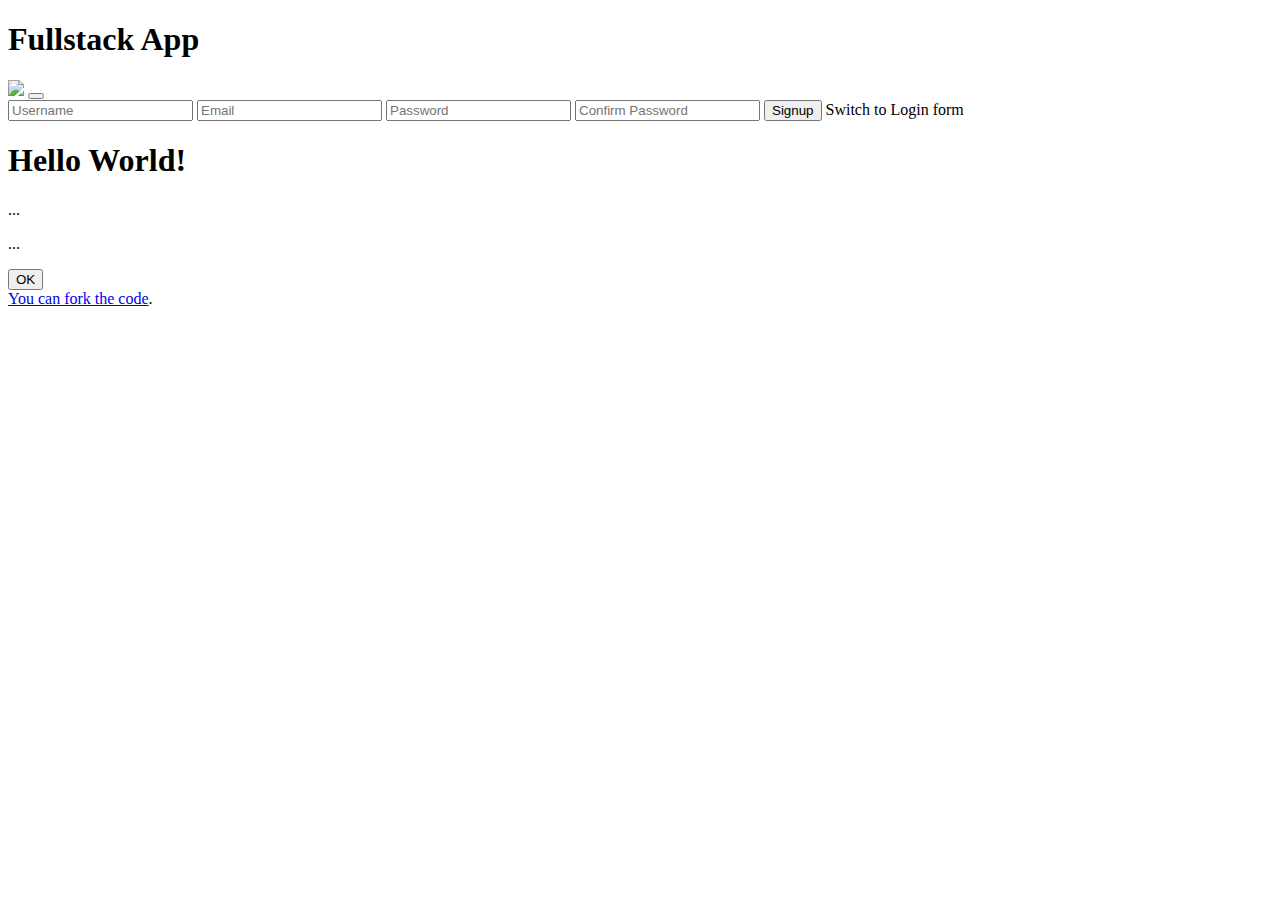
==== frontend/fullstack_ui/index.html @ 7fc5a3d5 "Refactor frontend, and use schema to draw table" ====
<!DOCTYPE html>
<html lang="en">
  <head>
    <meta charset="UTF-8">
    <meta name="viewport" content="width=device-width, initial-scale=1.0">
    <title>Fullstack App</title>
    <link rel="stylesheet" href="/css/style.css">
    <link rel="icon" href="/img/stack.svg">
  </head>
  <body>

    <!-- Authentication -->
      <nav id="navbar" class="navbar">
        <div id="app-name">
          <h1>Fullstack App</h1>
        </div>
        <div id="auth-div" onclick=toggleAuthForm()>
          <img id="auth-icon" src="/img/auth-icon.svg">
          <button id="auth-top-button"> </button>
        </div>
        </nav>
      <div id="auth-form">
        <input id="username-input" type="text" name="username" placeholder="Username">
        <input id="email-input" type="email" name="email" placeholder="Email">
        <input id="password-input" type="password" name="password" placeholder="Password">
        <input id="password-confirm-input" type="password" name="password-confirm" placeholder="Confirm Password">
        <button id="auth-button" onclick=authRequest()>Signup</button>
        <span id="auth-form-toggle">
          <a onclick=renderLoginForm()>Switch to Login form</a>
        </span>
      </div>
    <!-- End of Authentication -->


    <!-- This is the main app -->
      <app id="app">
        <div id="app-header">
          <h1>Hello World!</h1>
        </div>
        <div id="app-body">
          <p class="loading">...</p>
        </div>
        <div id="app-footer">
          <p>...</p>
        </div>
      </app>
    <!-- End of main app -->

    <!-- This is for the popup alert -->
      <div class="overlay" id="overlay">
          <div id="popup">
              <p id="popup-message"></p>
              <button id="popup-button" onclick=closePopUp()>OK</button>
          </div>
      </div>
    <!-- End of popup alert section -->

    <!-- Footer -->
      <footer id="footer">
        <span>
          <a href="https://github.com/peterprescott/fullstack/fork">
            You can fork the code</a>.
        </span>
      </footer>
    <!-- End of footer -->

    <!-- Load the JavaScript files -->
      <div>
        <script src="/js/utils.js"></script>
        <script src="/js/app.js"></script>
        <script src="/js/popup-alert.js"></script>
        <script src="/js/api-auth.js"></script>
        <script src="/js/data-manager.js"></script>
        <script src="/js/config.js"></script>
      </div>
    <!-- End of JavaScript files -->
  </body>
</html>
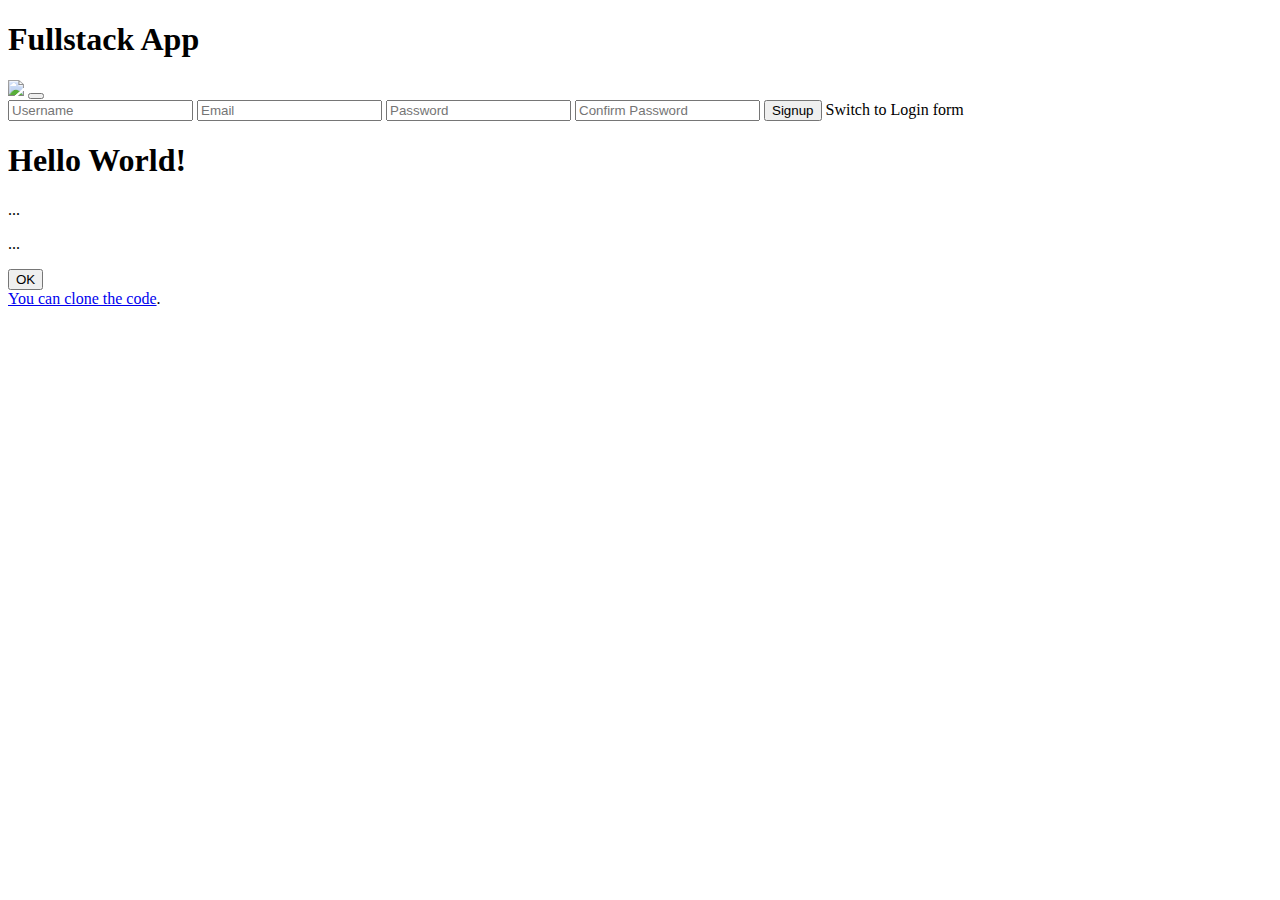
==== commit 791f0e56: "Minor change to footer text" ====
--- a/frontend/fullstack_ui/index.html
+++ b/frontend/fullstack_ui/index.html
@@ -58,8 +58,8 @@
     <!-- Footer -->
       <footer id="footer">
         <span>
-          <a href="https://github.com/peterprescott/fullstack/fork">
-            You can fork the code</a>.
+          <a href="https://github.com/peterprescott/fullstack/">
+            You can clone the code</a>.
         </span>
       </footer>
     <!-- End of footer -->
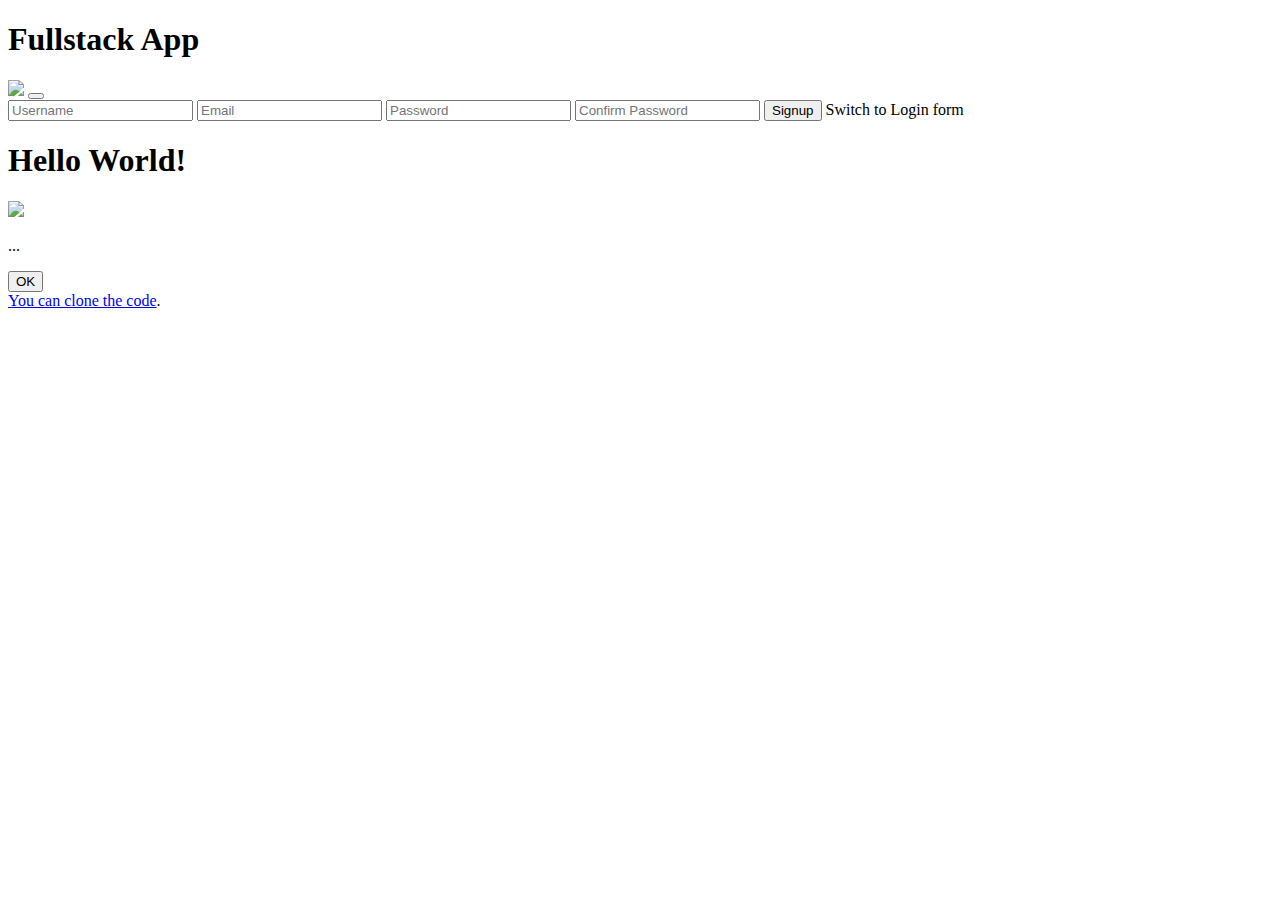
==== commit 40b4bc01: "Add diagram to frontend homepage" ====
--- a/frontend/fullstack_ui/index.html
+++ b/frontend/fullstack_ui/index.html
@@ -38,7 +38,7 @@
           <h1>Hello World!</h1>
         </div>
         <div id="app-body">
-          <p class="loading">...</p>
+          <img id="app-image" src="/img/diagram.svg">
         </div>
         <div id="app-footer">
           <p>...</p>
@@ -72,6 +72,9 @@
         <script src="/js/api-auth.js"></script>
         <script src="/js/data-manager.js"></script>
         <script src="/js/config.js"></script>
+        <script>
+          resizeBody();
+        </script>
       </div>
     <!-- End of JavaScript files -->
   </body>
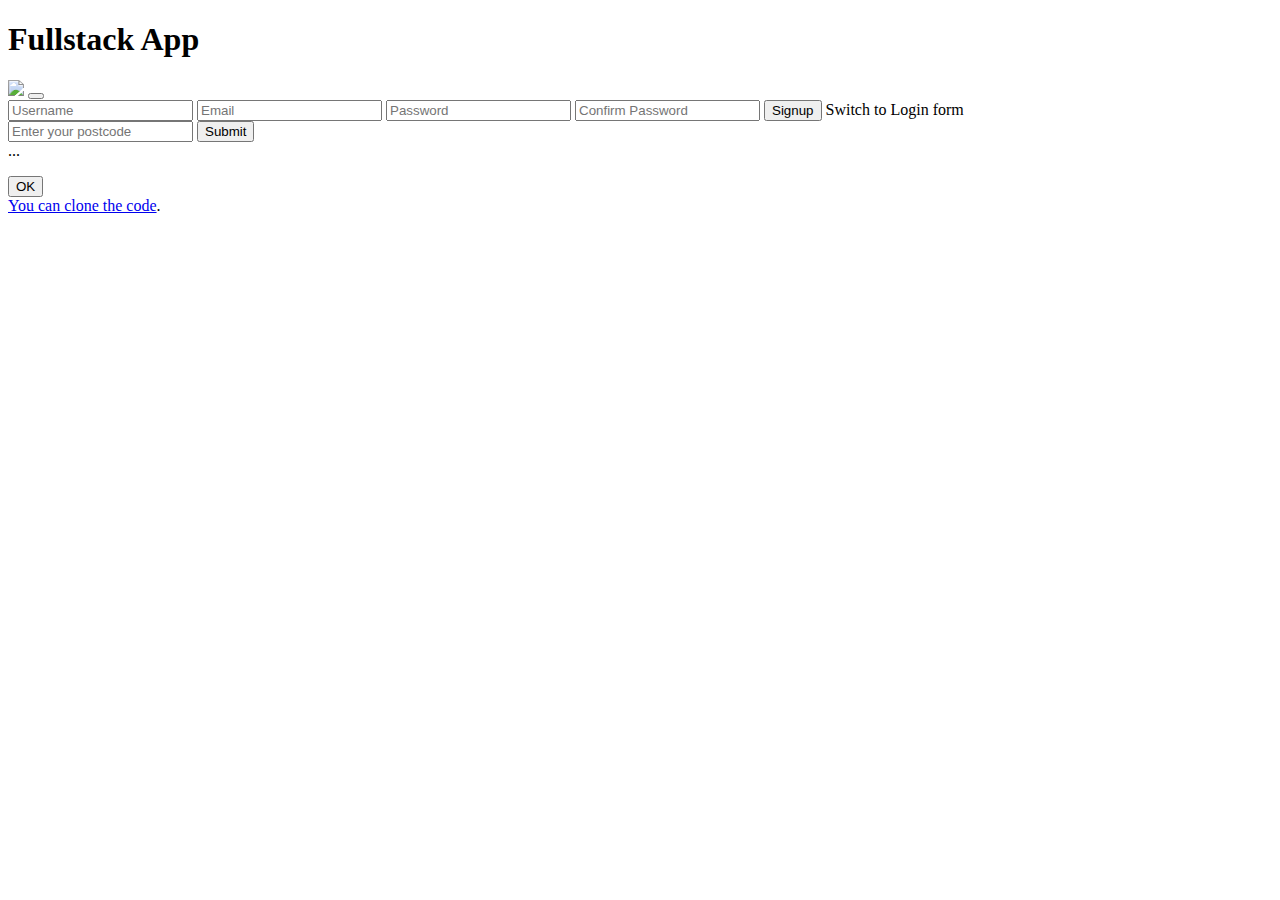
==== commit 4858b3d6: "Add PostcodeCoords" ====
--- a/frontend/fullstack_ui/index.html
+++ b/frontend/fullstack_ui/index.html
@@ -4,6 +4,12 @@
     <meta charset="UTF-8">
     <meta name="viewport" content="width=device-width, initial-scale=1.0">
     <title>Fullstack App</title>
+     <link rel="stylesheet" href="https://unpkg.com/leaflet@1.9.4/dist/leaflet.css"
+     integrity="sha256-p4NxAoJBhIIN+hmNHrzRCf9tD/miZyoHS5obTRR9BMY="
+     crossorigin=""/>
+     <script src="https://unpkg.com/leaflet@1.9.4/dist/leaflet.js"
+     integrity="sha256-20nQCchB9co0qIjJZRGuk2/Z9VM+kNiyxNV1lvTlZBo="
+     crossorigin=""></script>
     <link rel="stylesheet" href="/css/style.css">
     <link rel="icon" href="/img/stack.svg">
   </head>
@@ -33,17 +39,22 @@
 
 
     <!-- This is the main app -->
-      <app id="app">
+
+      <div id="app">
         <div id="app-header">
-          <h1>Hello World!</h1>
+	<input id="postcode-input" type="text" name="postcode"
+					placeholder="Enter your postcode">
+	<button id="postcode-button" onclick=getPostcodeCoords()>Submit</button>
+
         </div>
         <div id="app-body">
-          <img id="app-image" src="/img/diagram.svg">
+	<div id="map"></div>
         </div>
-        <div id="app-footer">
-          <p>...</p>
-        </div>
-      </app>
+	<div id="app-footer">
+	...
+	</div>
+
+      </div>
     <!-- End of main app -->
 
     <!-- This is for the popup alert -->
@@ -70,6 +81,7 @@
         <script src="/js/app.js"></script>
         <script src="/js/popup-alert.js"></script>
         <script src="/js/api-auth.js"></script>
+	<script src="/js/maps.js"></script>
         <script src="/js/data-manager.js"></script>
         <script src="/js/config.js"></script>
         <script>
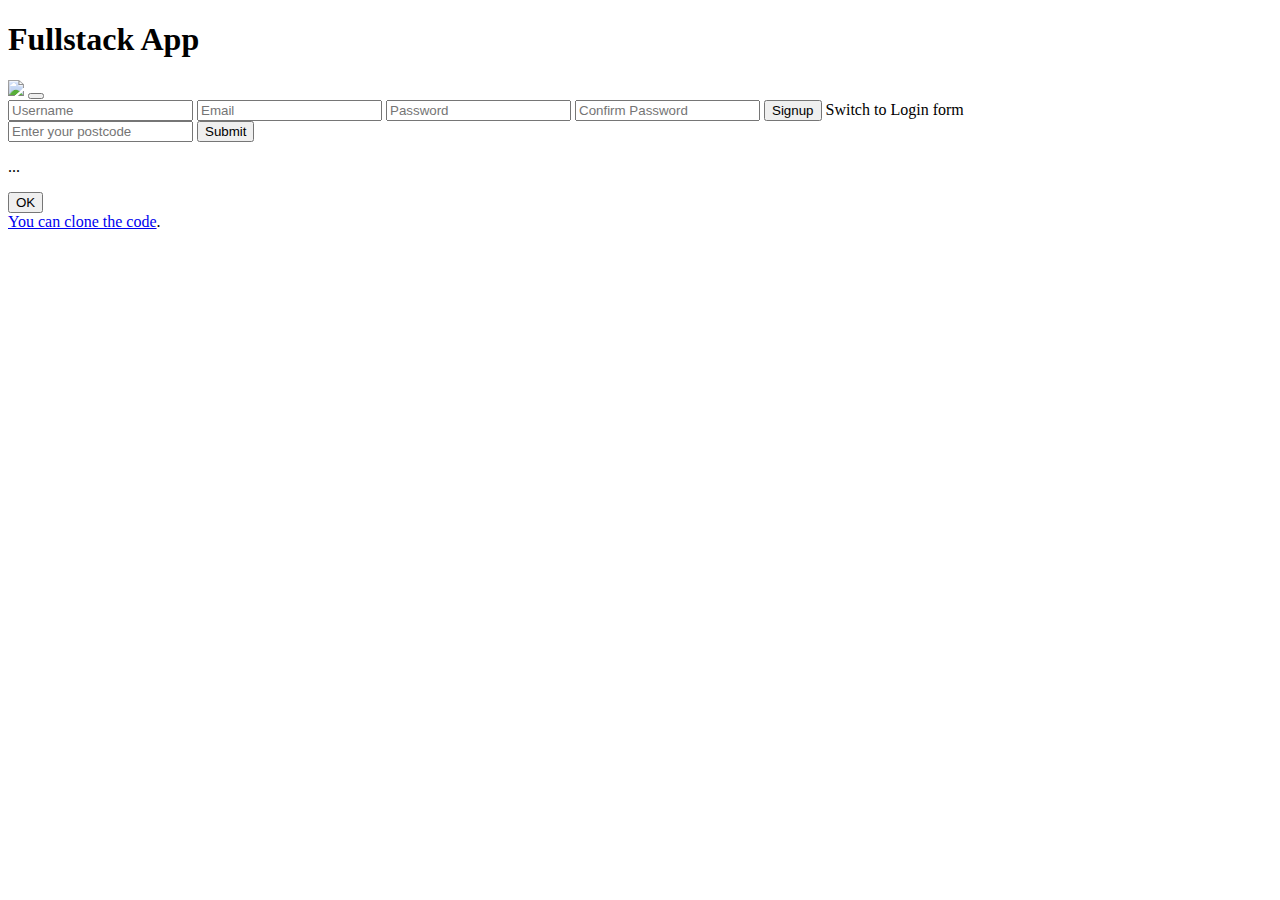
==== commit 207b4f0d: "Save changes" ====
--- a/frontend/fullstack_ui/index.html
+++ b/frontend/fullstack_ui/index.html
@@ -50,10 +50,9 @@
         <div id="app-body">
 	<div id="map"></div>
         </div>
-	<div id="app-footer">
-	...
-	</div>
-
+        <div id="app-footer">
+          <p>...</p>
+        </div>
       </div>
     <!-- End of main app -->
 
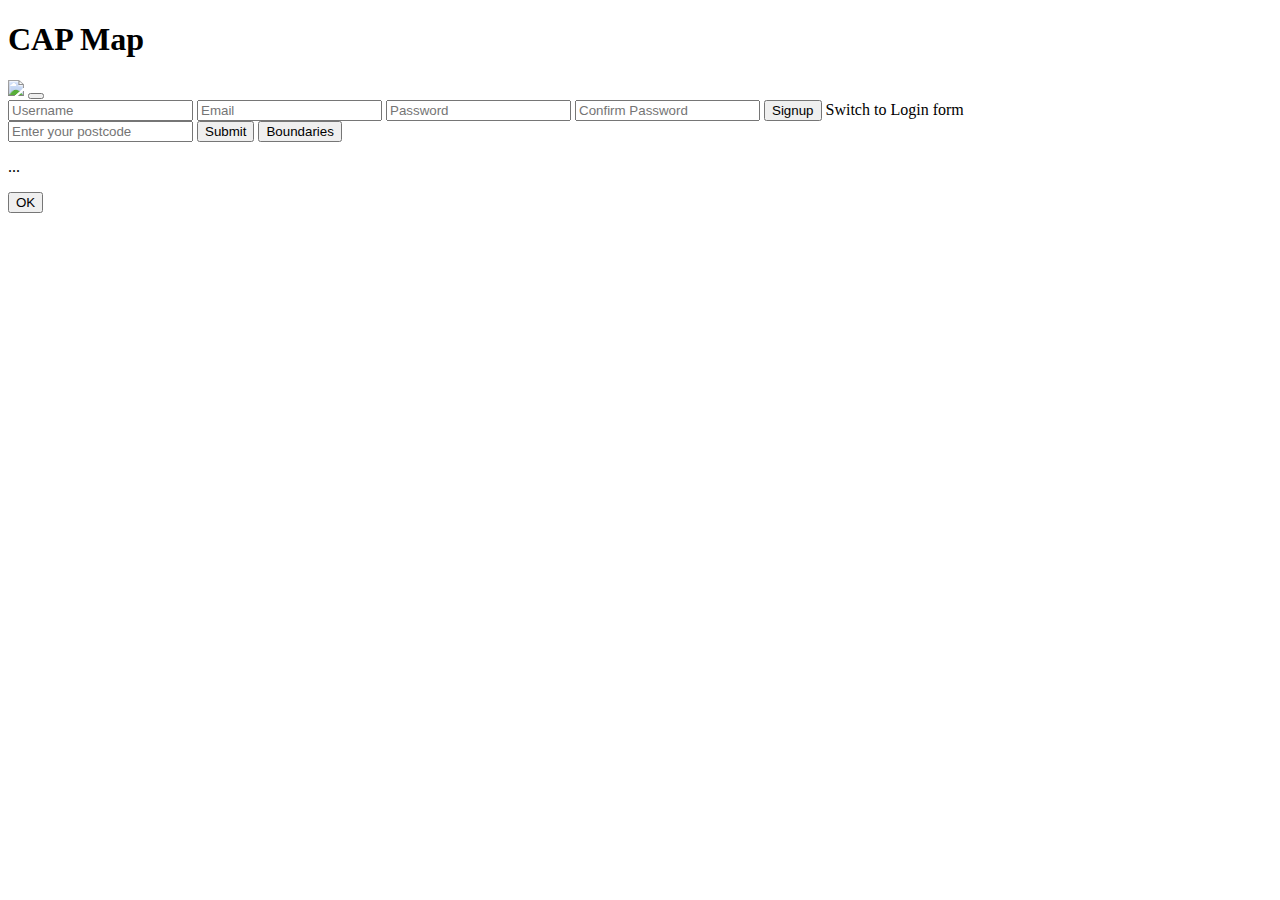
==== commit 36d849f7: "feat(tailwind): add tailwind styles" ====
--- a/frontend/fullstack_ui/index.html
+++ b/frontend/fullstack_ui/index.html
@@ -1,92 +1,127 @@
 <!DOCTYPE html>
 <html lang="en">
   <head>
-    <meta charset="UTF-8">
-    <meta name="viewport" content="width=device-width, initial-scale=1.0">
+    <meta charset="UTF-8" />
+    <meta name="viewport" content="width=device-width, initial-scale=1.0" />
     <title>Fullstack App</title>
-     <link rel="stylesheet" href="https://unpkg.com/leaflet@1.9.4/dist/leaflet.css"
-     integrity="sha256-p4NxAoJBhIIN+hmNHrzRCf9tD/miZyoHS5obTRR9BMY="
-     crossorigin=""/>
-     <script src="https://unpkg.com/leaflet@1.9.4/dist/leaflet.js"
-     integrity="sha256-20nQCchB9co0qIjJZRGuk2/Z9VM+kNiyxNV1lvTlZBo="
-     crossorigin=""></script>
-    <link rel="stylesheet" href="/css/style.css">
-    <link rel="icon" href="/img/stack.svg">
+    <link
+      rel="stylesheet"
+      href="https://unpkg.com/leaflet@1.9.4/dist/leaflet.css"
+      integrity="sha256-p4NxAoJBhIIN+hmNHrzRCf9tD/miZyoHS5obTRR9BMY="
+      crossorigin=""
+    />
+    <script
+      src="https://unpkg.com/leaflet@1.9.4/dist/leaflet.js"
+      integrity="sha256-20nQCchB9co0qIjJZRGuk2/Z9VM+kNiyxNV1lvTlZBo="
+      crossorigin=""
+    ></script>
+    <link rel="stylesheet" href="/css/style.css" />
+    <script src="https://cdn.tailwindcss.com"></script>
+    <link rel="icon" href="/img/stack.svg" />
   </head>
-  <body>
 
+  <body class="flex flex-col h-screen min-h-screen">
     <!-- Authentication -->
-      <nav id="navbar" class="navbar">
-        <div id="app-name">
-          <h1>Fullstack App</h1>
-        </div>
-        <div id="auth-div" onclick=toggleAuthForm()>
-          <img id="auth-icon" src="/img/auth-icon.svg">
-          <button id="auth-top-button"> </button>
-        </div>
-        </nav>
-      <div id="auth-form">
-        <input id="username-input" type="text" name="username" placeholder="Username">
-        <input id="email-input" type="email" name="email" placeholder="Email">
-        <input id="password-input" type="password" name="password" placeholder="Password">
-        <input id="password-confirm-input" type="password" name="password-confirm" placeholder="Confirm Password">
-        <button id="auth-button" onclick=authRequest()>Signup</button>
-        <span id="auth-form-toggle">
-          <a onclick=renderLoginForm()>Switch to Login form</a>
-        </span>
+    <nav
+      class="flex relative flex-row gap-4 bg-neutral-800 h-16 py-4 items-center w-full overflow-hidden justify-between px-8"
+    >
+      <h1 class="flex text-white">CAP Map</h1>
+      <div class="flex flex-row gap-2 items-center" onclick="toggleAuthForm()">
+        <img
+          class="rounded-full flex-shrink-0 w-8 p-1 h-8 cursor-pointer bg-white"
+          src="/img/auth-icon.svg"
+        />
+        <button
+          id="auth-top-button"
+          class="bg-white w-[200px] py-2 px-4 rounded cursor-pointer"
+        ></button>
       </div>
+    </nav>
+    <div id="auth-form" class="flex z-100 gap-2 p-3 !right-8 flex-col !bg-neutral-100 w-[200px] rounded">
+      <input
+        class="tw-border tw-border-gray-400 p-2 rounded"
+        id="username-input"
+        type="text"
+        name="username"
+        placeholder="Username"
+      />
+      <input
+        class="tw-border tw-border-gray-400 p-2 rounded"
+        id="email-input"
+        type="email"
+        name="email"
+        placeholder="Email"
+      />
+      <input
+        class="tw-border tw-border-gray-400 p-2 rounded"
+        id="password-input"
+        type="password"
+        name="password"
+        placeholder="Password"
+      />
+      <input
+        class="tw-border tw-border-gray-400 p-2 rounded"
+        id="password-confirm-input"
+        type="password"
+        name="password-confirm"
+        placeholder="Confirm Password"
+      />
+      <button
+        class="bg-blue-300 hover:bg-blue-400 rounded p-2"
+        id="auth-button"
+        onclick="authRequest()"
+      >
+        Signup
+      </button>
+      <span id="auth-form-toggle" class="cursor-pointer">
+        <a onclick="renderLoginForm()">Switch to Login form</a>
+      </span>
+    </div>
     <!-- End of Authentication -->
-
 
     <!-- This is the main app -->
 
-      <div id="app">
-        <div id="app-header">
-	<input id="postcode-input" type="text" name="postcode"
-					placeholder="Enter your postcode">
-	<button id="postcode-button" onclick=getPostcodeCoords()>Submit</button>
-
-        </div>
-        <div id="app-body">
-	<div id="map"></div>
-        </div>
-        <div id="app-footer">
-          <p>...</p>
-        </div>
-      </div>
+    <div id="app-header" class="flex flex-row gap-2 absolute top-20 left-16 z-[1000]">
+      <input
+        id="postcode-input"
+        type="text"
+        name="postcode"
+        placeholder="Enter your postcode"
+        class="rounded p-2"
+      />
+      <button class="bg-blue-300 hover:bg-blue-400 rounded px-1" onclick="getPostcodeCoords()">Submit</button>
+      <button id="boundary-button" onclick="loadBoundaries()">
+        Boundaries
+      </button>
+    </div>
+    <div id="map" class="flex grow relative"></div>
+    <div class="h-20 flex justify-center items-center">
+      <p>...</p>
+    </div>
     <!-- End of main app -->
 
     <!-- This is for the popup alert -->
-      <div class="overlay" id="overlay">
-          <div id="popup">
-              <p id="popup-message"></p>
-              <button id="popup-button" onclick=closePopUp()>OK</button>
-          </div>
+    <div class="overlay" id="overlay">
+      <div id="popup" class="!bg-white">
+        <p id="popup-message"></p>
+        <button id="popup-button" onclick="closePopUp()">OK</button>
       </div>
+    </div>
     <!-- End of popup alert section -->
 
-    <!-- Footer -->
-      <footer id="footer">
-        <span>
-          <a href="https://github.com/peterprescott/fullstack/">
-            You can clone the code</a>.
-        </span>
-      </footer>
-    <!-- End of footer -->
-
     <!-- Load the JavaScript files -->
-      <div>
-        <script src="/js/utils.js"></script>
-        <script src="/js/app.js"></script>
-        <script src="/js/popup-alert.js"></script>
-        <script src="/js/api-auth.js"></script>
-	<script src="/js/maps.js"></script>
-        <script src="/js/data-manager.js"></script>
-        <script src="/js/config.js"></script>
-        <script>
-          resizeBody();
-        </script>
-      </div>
+    <div>
+      <script src="/js/utils.js"></script>
+      <script src="/js/app.js"></script>
+      <script src="/js/popup-alert.js"></script>
+      <script src="/js/api-auth.js"></script>
+      <script src="/js/maps.js"></script>
+      <script src="/js/data-manager.js"></script>
+      <script src="/js/config.js"></script>
+      <script>
+        resizeBody();
+      </script>
+    </div>
     <!-- End of JavaScript files -->
   </body>
 </html>
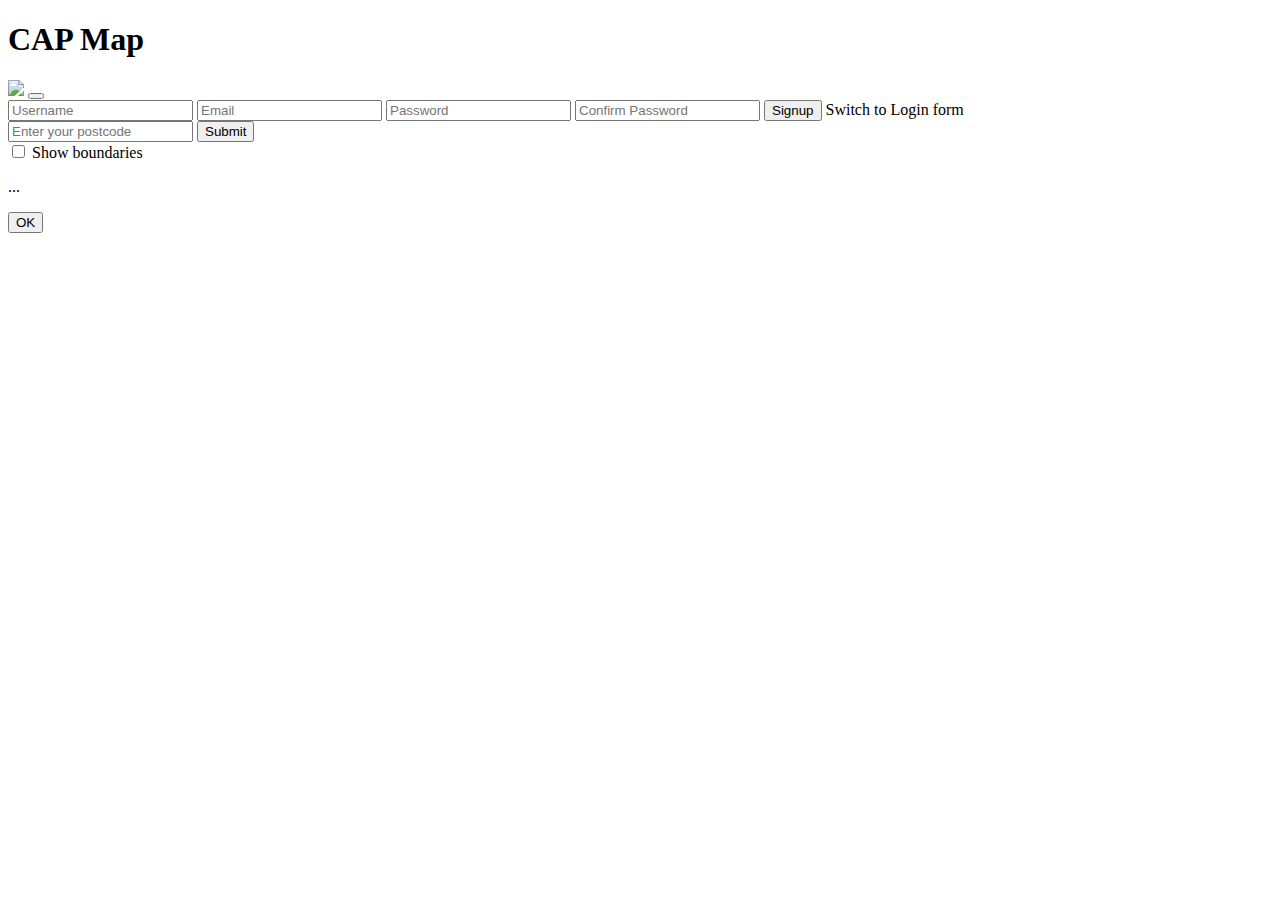
==== commit 9d06665c: "fix(boundary): enable boundaries by default" ====
--- a/frontend/fullstack_ui/index.html
+++ b/frontend/fullstack_ui/index.html
@@ -37,7 +37,10 @@
         ></button>
       </div>
     </nav>
-    <div id="auth-form" class="flex z-100 gap-2 p-3 !right-8 flex-col !bg-neutral-100 w-[200px] rounded">
+    <div
+      id="auth-form"
+      class="flex z-100 gap-2 p-3 !right-8 flex-col !bg-neutral-100 w-[200px] rounded"
+    >
       <input
         class="tw-border tw-border-gray-400 p-2 rounded"
         id="username-input"
@@ -81,18 +84,30 @@
 
     <!-- This is the main app -->
 
-    <div id="app-header" class="flex flex-row gap-2 absolute top-20 left-16 z-[1000]">
-      <input
-        id="postcode-input"
-        type="text"
-        name="postcode"
-        placeholder="Enter your postcode"
-        class="rounded p-2"
-      />
-      <button class="bg-blue-300 hover:bg-blue-400 rounded px-1" onclick="getPostcodeCoords()">Submit</button>
-      <button id="boundary-button" onclick="loadBoundaries()">
-        Boundaries
-      </button>
+    <div
+      id="app-header"
+      class="flex flex-col gap-2 absolute top-20 left-16 z-[1000]"
+    >
+      <div class="flex flex-row gap-2 z-[1000]">
+        <input
+          id="postcode-input"
+          type="text"
+          name="postcode"
+          placeholder="Enter your postcode"
+          class="rounded p-2"
+          onsubmit="getPostcodeCoords()"
+        />
+        <button
+          class="bg-blue-300 hover:bg-blue-400 rounded px-1"
+          onclick="getPostcodeCoords()"
+        >
+          Submit
+        </button>
+      </div>
+      <label class="flex flex-row gap-2">
+        <input type="checkbox" id="show-boundaries" onchange="toggleBoundaries()" />
+        Show boundaries
+      </label>
     </div>
     <div id="map" class="flex grow relative"></div>
     <div class="h-20 flex justify-center items-center">
